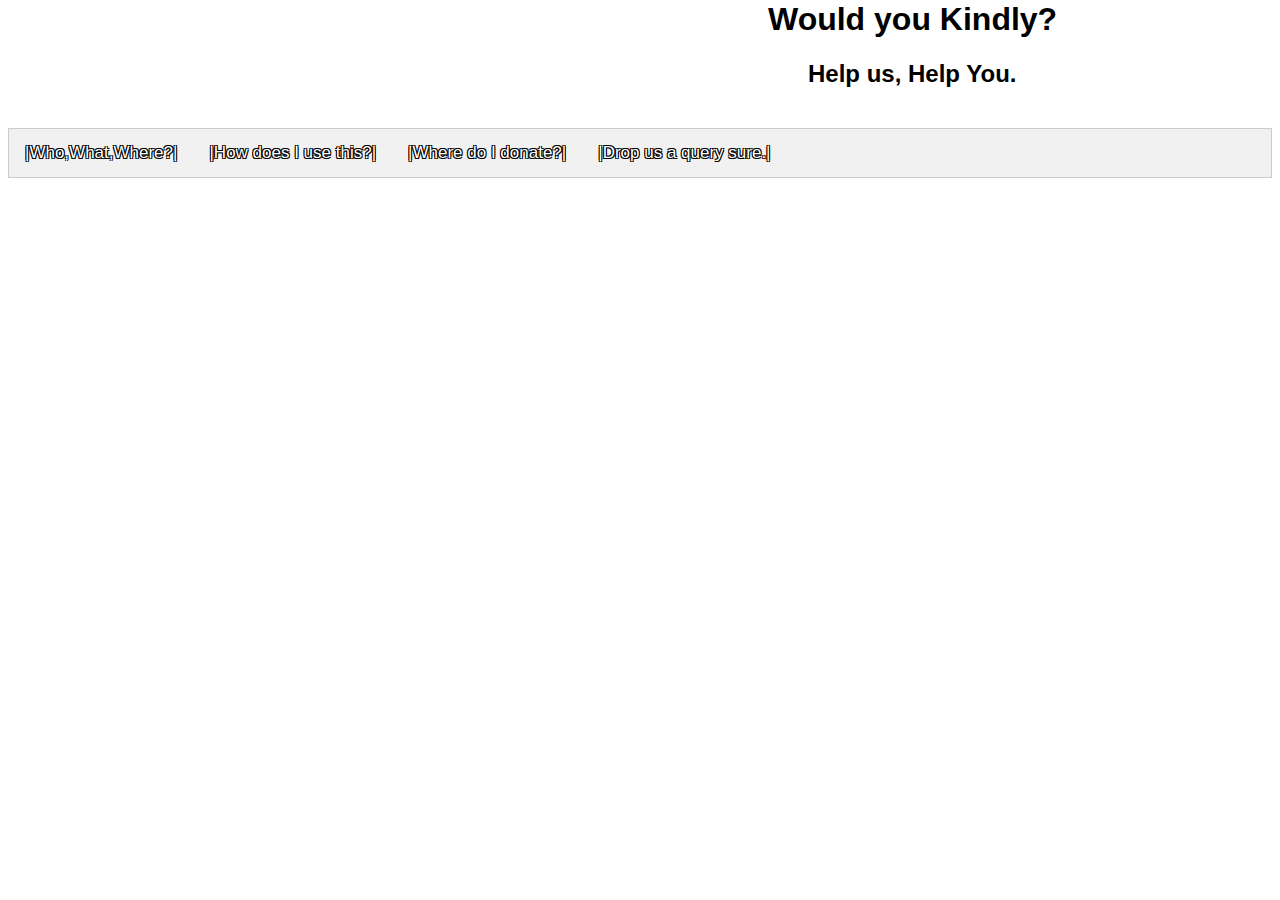
==== help.html @ 033ef9a1 "Add files via upload" ====
<!DOCTYPE html>
<html>
<body background="http://www.wallpapersweb.com/data/media/13/BioShock.JPG">


<style>
body {font-family: "Lato", sans-serif;}

.top1{
position: relative;
  top: -20px;
  left: 760px;
  width: 500px;
}

.top2{
position: relative;
  top: -20px;
  left: 800px;
  width: 500px;
}

.One{color: green;}


ul.tab {
    list-style-type: none;
    margin: 0;
    padding: 0;
    overflow: hidden;
    border: 1px solid #ccc;
    background-color: #f1f1f1;
}

/* Float the list items side by side */
ul.tab li {float: left;}

/* Style the links inside the list items */
ul.tab li a {
    display: inline-block;
    color: black;
    text-align: center;
    padding: 14px 16px;
    text-decoration: none;
    transition: 0.3s;
    font-size: 17px;
    
      color: white;
    text-shadow:
    -1px -1px 0 #000,
    1px -1px 0 #000,
    -1px 1px 0 #000,
    1px 1px 0 #000;  
}
}

/* Change background color of links on hover */
ul.tab li a:hover {
    background-color: green;
}

/* Create an active/current tablink class */
ul.tab li a:focus, .active {
    background-color: #ccc;
}

/* Style the tab content */
.tabcontent {
    display: none;
    padding: 6px 12px;
    -webkit-animation: fadeEffect 1s;
    animation: fadeEffect 1s;
    
  
}

@-webkit-keyframes fadeEffect {
    from {opacity: 0;}
    to {opacity: 1;}
}

@keyframes fadeEffect {
    from {opacity: 0;}
    to {opacity: 1;}
}
</style>
<body>

	<div class="top1">
	<h1>Would you Kindly?</h1>
	</div>
		<div class="top2">
		<h2>Help us, Help You.</h2>
		</div>



<ul class="tab">
  <li><a href="javascript:void(0)" class="tablinks" onclick="openCity(event, 'One')">|Who,What,Where?|</a></li>
  <li><a href="javascript:void(0)" class="tablinks" onclick="openCity(event, 'two')">|How does I use this?|</a></li>
  <li><a href="javascript:void(0)" class="tablinks" onclick="openCity(event, 'three')">|Where do I donate?|</a></li>
  <li><a href="javascript:void(0)" class="tablinks" onclick="openCity(event, 'sub')">|Drop us a query sure.|</a></li>
</ul>


	<div id="sub" class="tabcontent">
<form action="demo_form.asp" id="usrform">

  <h3><font size="5"> Name: </font></h3>	<input type="text" name="usrname">
  <h3><font size="5"> UserName: </font></h3>	<input type="text" name="usrname">
  <h3><font size="5"> Phone No.(optional): </font></h3>	<input type="text" name="usrname">
  <h3><font size="5"> Email (optional): </font></h3>	<input type="text" name="usrname">
 				 		
</form>

<br>
<textarea rows="4" cols="50" name="comment" form="usrform"> Enter your pitiful problems here...</textarea>
	<input type="submit">

	</div>


<div id="One" class="tabcontent">
  					<h3><font size="6"> Who?</font></h3>
  <p><font size="5" color="gold">Okay, so first off we are a group of the most elite Computer Science students (subject to opinion) gathering to create a user friendly platform for gamers to not only make friends (or not, you know...whatever..) but also to find games that they may like aswell as leave ratings for other games!
 </font> </p>
  					<h3><font size="6"> What?</font></h3>
  <p><font size="5" color="gold">The what is self explanatory, read what I just wrote...</font></p>
    					<h3><font size="6"> Where? </font></h3>
  <p><font size="5" color="gold">...Maynooth...odds are we are in your class..yup.</font></p>
  

</div>


<div id="two" class="tabcontent">
  					<h2><font size="6">It isn't complicated you gobsh**e</font></h2>
  <p><font size="5" color="gold">So first thing is first. You have to sign up, this is an exciting new milestone in your life. Odds are you are in a puddle of your own sweat from sheer excitement at the chance to bask in the glory of our website BUT HOLD YOUR HORSIES SALLY wait one minute you have to take a questionnaire first. We will use these answers to discover just what games our system should recommend to you. Based on a few short questions we use our very own algorithm that we totally did not nick off the web and feed them to a chimp (who smokes and drinks coffee) who then processes it, flings excrement at the wall (probably sniffs it too the bol**x) and spits out some games that you most definately will like. If not....tough...
 <br></br> But for all those that still aren't pleased don't worry we hand out our engineer Gary's phone number on a whim, call him any time of the day we don't mind!</font></p> 
</div>



<div id="three" class="tabcontent">
  <h3><font size="6">100% Legit.</font></h3>
  <p><font size="5" color="gold">Our Boy Greg picks up all donations behind McDonalds at 5 every day. He prefers a brown envelope and dont worry it is definately traceable.</font></p>
</div>




<script>
function openCity(evt, cityName) {
    var i, tabcontent, tablinks;
    tabcontent = document.getElementsByClassName("tabcontent");
    for (i = 0; i < tabcontent.length; i++) {
        tabcontent[i].style.display = "none";
    }
    tablinks = document.getElementsByClassName("tablinks");
    for (i = 0; i < tablinks.length; i++) {
        tablinks[i].className = tablinks[i].className.replace(" active", "");
    }
    document.getElementById(cityName).style.display = "block";
    evt.currentTarget.className += " active";
}
</script>
     
</body>
</html>
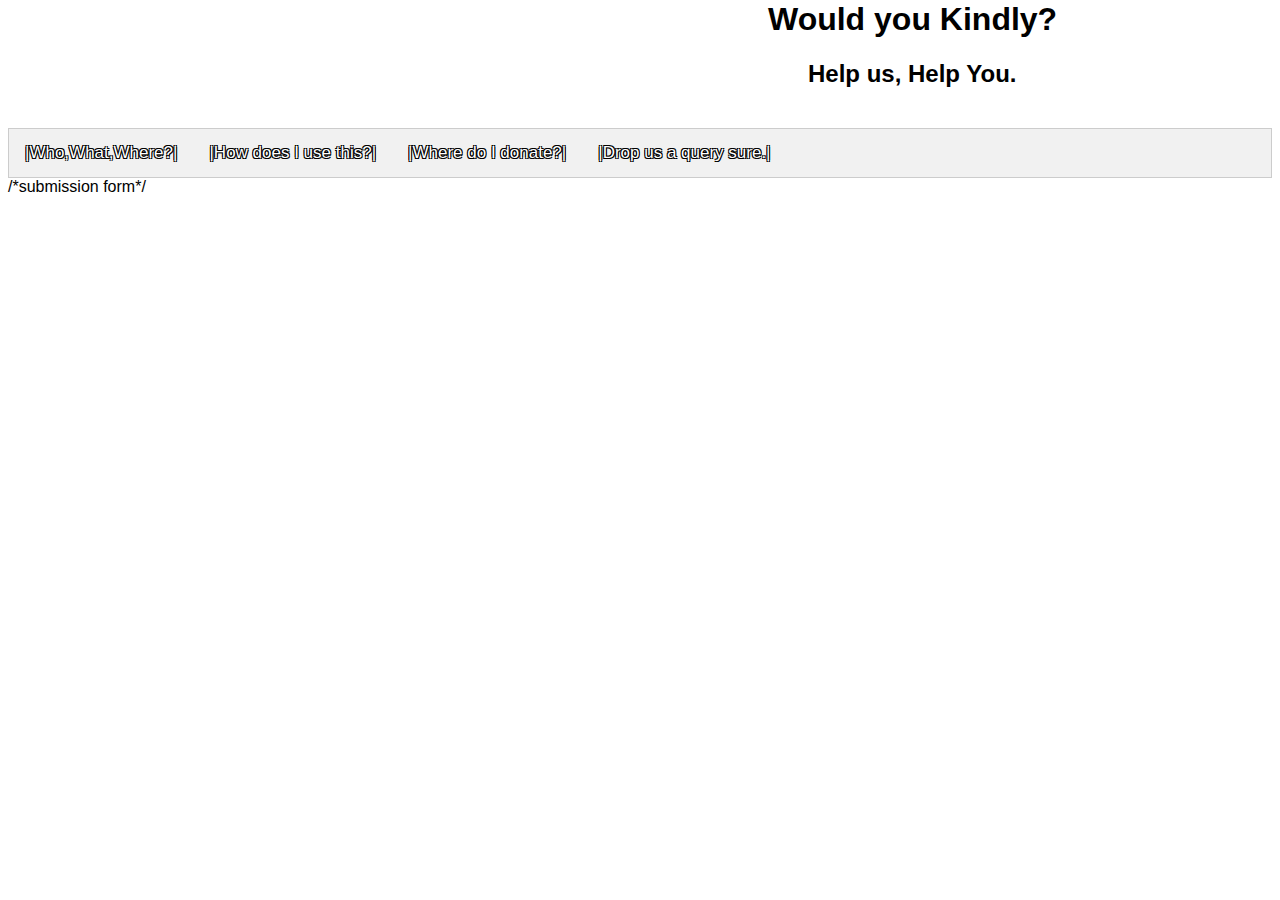
==== commit e16376ed: "Update help.html" ====
--- a/help.html
+++ b/help.html
@@ -32,7 +32,7 @@
     background-color: #f1f1f1;
 }
 
-/* Float the list items side by side */
+	/* Floats the list of items side by side */
 ul.tab li {float: left;}
 
 /* Style the links inside the list items */
@@ -102,7 +102,7 @@
   <li><a href="javascript:void(0)" class="tablinks" onclick="openCity(event, 'sub')">|Drop us a query sure.|</a></li>
 </ul>
 
-
+/*submission form*/
 	<div id="sub" class="tabcontent">
 <form action="demo_form.asp" id="usrform">
 
@@ -166,4 +166,4 @@
 </script>
      
 </body>
-</html> +</html> 
